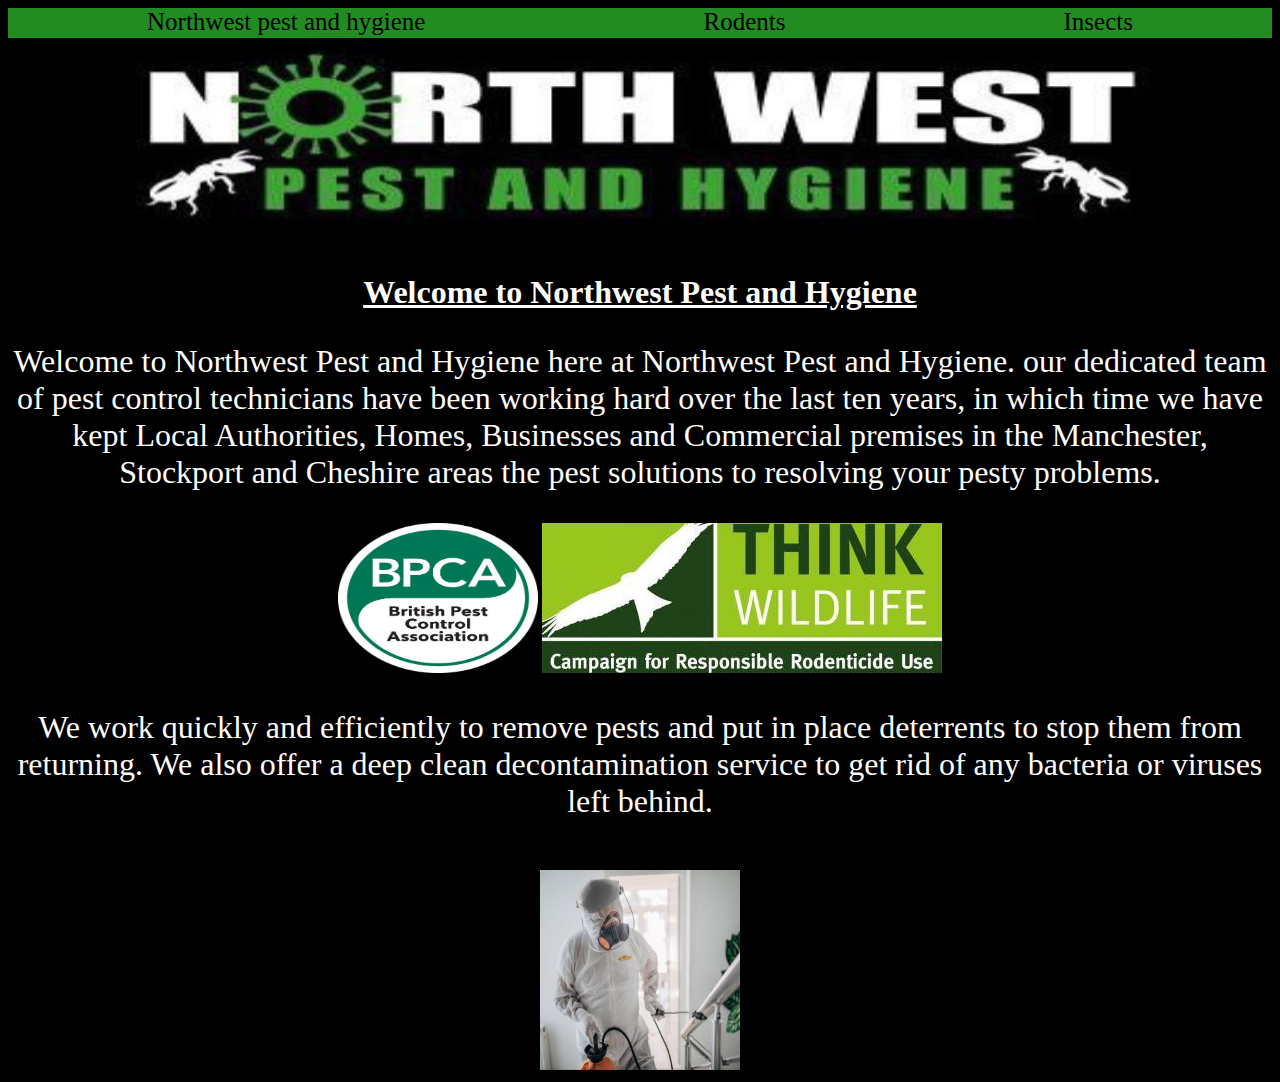
==== index.html @ 1ca01b5b "Add files via upload" ====
<!DOCTYPE html>
<html lang="en">
<head>
    <meta charset="UTF-8">
    <meta name="viewport" content="width=device-width, initial-scale=1.0">
    <link rel="stylesheet" href="style.css">

    <title>Northwest pest and hygiene</title>
</head>
<body>
    
<style>
.imagemain
{
    display: block;
    margin-left: auto;
    margin-right: auto;
}


</style>

<div id="navbar">
    <a href="index.html" target="_blank">Northwest pest and hygiene</a>
    <a href="Rodents.html" target="_blank">Rodents</a>
    <a href="Insects" target="_blank">Insects</a>
</div>




<img src="banner.jpg" alt="Northwest pest and hygiene banner" class="index1" height="200px" width="1200px"> <br>
  
    
<p><u><b>Welcome to Northwest Pest and Hygiene</b></u></p>


<p> 
    Welcome to Northwest Pest and Hygiene here at Northwest Pest and Hygiene. our dedicated team of pest control technicians have been working hard over the last ten years, in which time we have kept Local Authorities, Homes, Businesses and Commercial premises
in the Manchester, Stockport and Cheshire areas the pest solutions to resolving your pesty problems.</p>



<img src="bpca.jpg" alt="British pest control association" class="index1"
height="150px" width="200px"> 
<img src="crru.jpg" alt="Campaign for responcible rodenticide use" class="index1"
height="150px" width="400px"> 


<p> 
    We work quickly and efficiently to remove pests and put in place deterrents
        to stop them from returning. We also offer a deep clean
        decontamination service to get rid of any bacteria or viruses left behind.</p> <br>


        <img src="Fogging.jpg" alt="British pest control association" class="index1"
        height="200pxpx" width="200pxpx" radius="75%"> <br>



</body>
</html>
---- style.css ----
body {
    background-color: black;
    text-align: center;
    
}


p {
color: #fffdfa;
font-size: 200%;
text-align: center;
justify-content: space-around;
} 



#navbar 
 {
    height: 30px;
    background-color: forestgreen;
    border-color: forestgreen;
    display: flex;
    justify-content: space-around;
    align-items: start;
}


#navbar a
{
font-size: 25px;
color: black;
text-decoration: none;
}

#navbar a:hover
{
color: #fffdfa;}











#navbar2 a:hover
{
color: #2f332d;
}
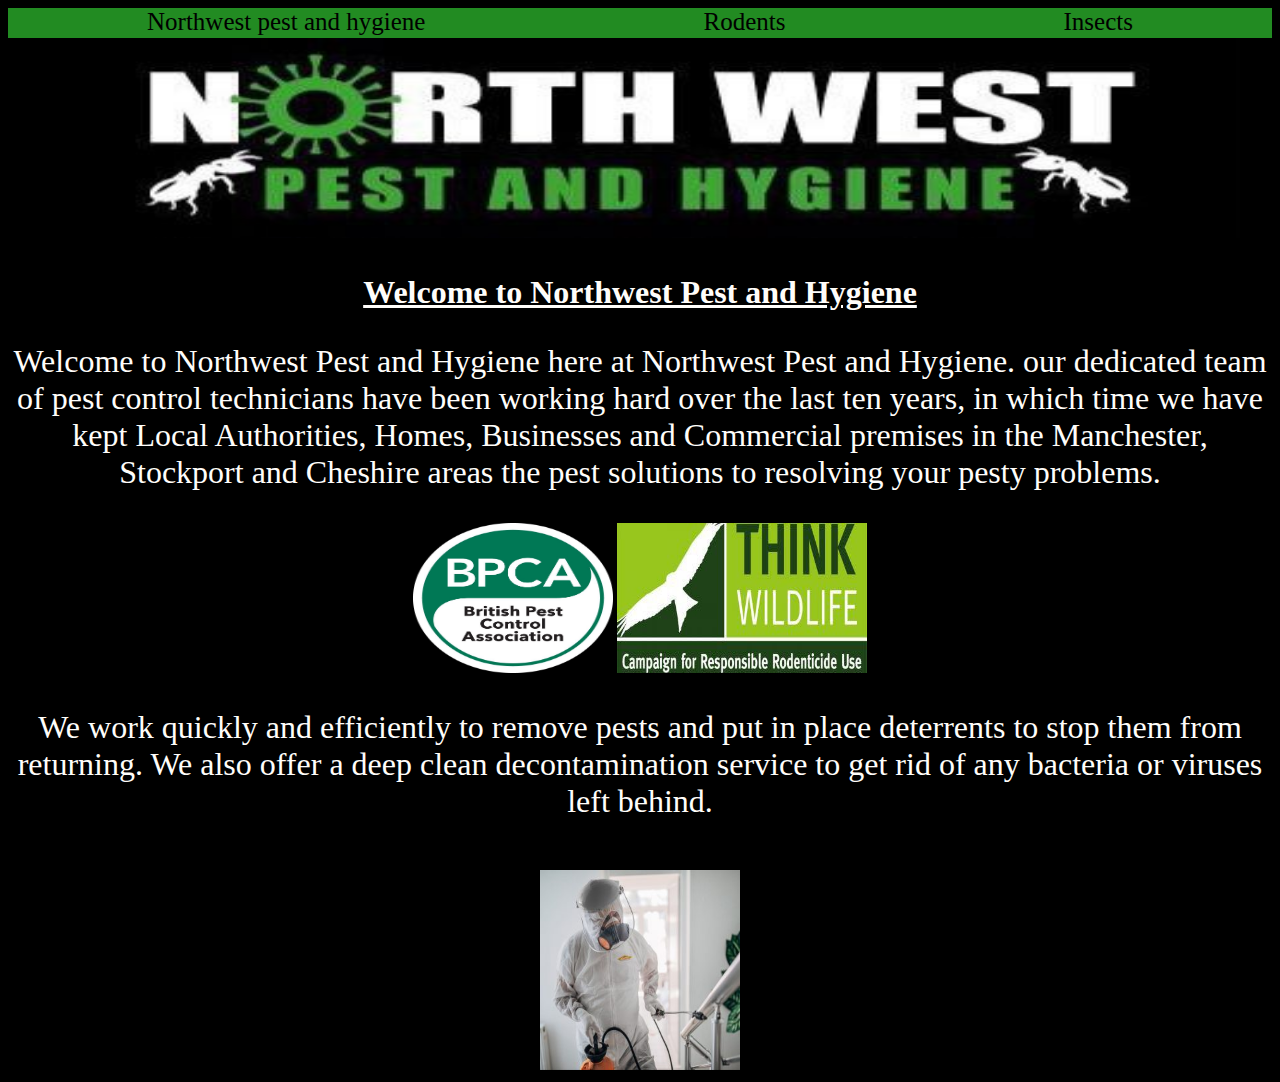
==== commit 978f6905: "Add files via upload" ====
--- a/index.html
+++ b/index.html
@@ -44,7 +44,7 @@
 <img src="bpca.jpg" alt="British pest control association" class="index1"
 height="150px" width="200px"> 
 <img src="crru.jpg" alt="Campaign for responcible rodenticide use" class="index1"
-height="150px" width="400px"> 
+height="150px" width="250px"> 
 
 
 <p> 
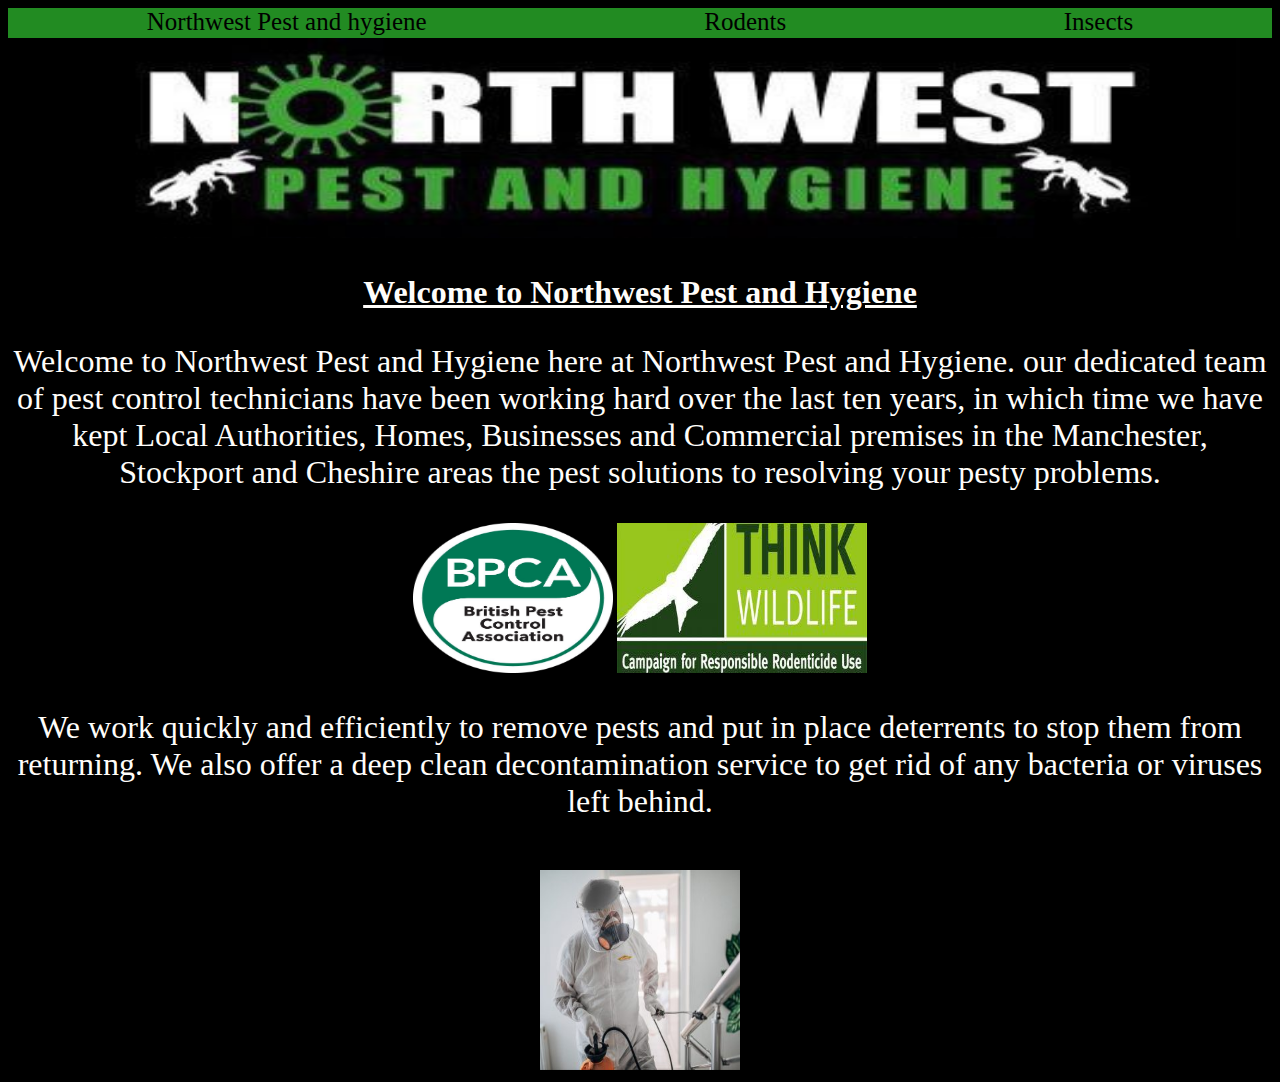
==== commit fee70286: "Add files via upload" ====
--- a/index.html
+++ b/index.html
@@ -4,6 +4,10 @@
     <meta charset="UTF-8">
     <meta name="viewport" content="width=device-width, initial-scale=1.0">
     <link rel="stylesheet" href="style.css">
+
+    <div class="wrapper main">
+
+
 
     <title>Northwest pest and hygiene</title>
 </head>
@@ -18,15 +22,22 @@
 }
 
 
+
+
+
+
 </style>
 
+
 <div id="navbar">
-    <a href="index.html" target="_blank">Northwest pest and hygiene</a>
+    <a href="index.html" target="_blank">Northwest Pest and hygiene</a>
     <a href="Rodents.html" target="_blank">Rodents</a>
-    <a href="Insects" target="_blank">Insects</a>
+    <a href="Insects.html" target="_blank">Insects</a>
 </div>
 
 
+<div class="wrapper main">
+</div>
 
 
 <img src="banner.jpg" alt="Northwest pest and hygiene banner" class="index1" height="200px" width="1200px"> <br>
@@ -54,9 +65,9 @@
 
 
         <img src="Fogging.jpg" alt="British pest control association" class="index1"
-        height="200pxpx" width="200pxpx" radius="75%"> <br>
+        height="200px" width="200px" radius="75%"> <br>
 
-
+</div>
 
 </body>
 </html>--- a/style.css
+++ b/style.css
@@ -4,6 +4,14 @@
     
 }
 
+.wrapper-main {
+width: 1000px;
+padding: 100px 0;
+margin: 0auto;
+border: black;
+display: flex;
+justify-content: space-around;
+}
 
 p {
 color: #fffdfa;
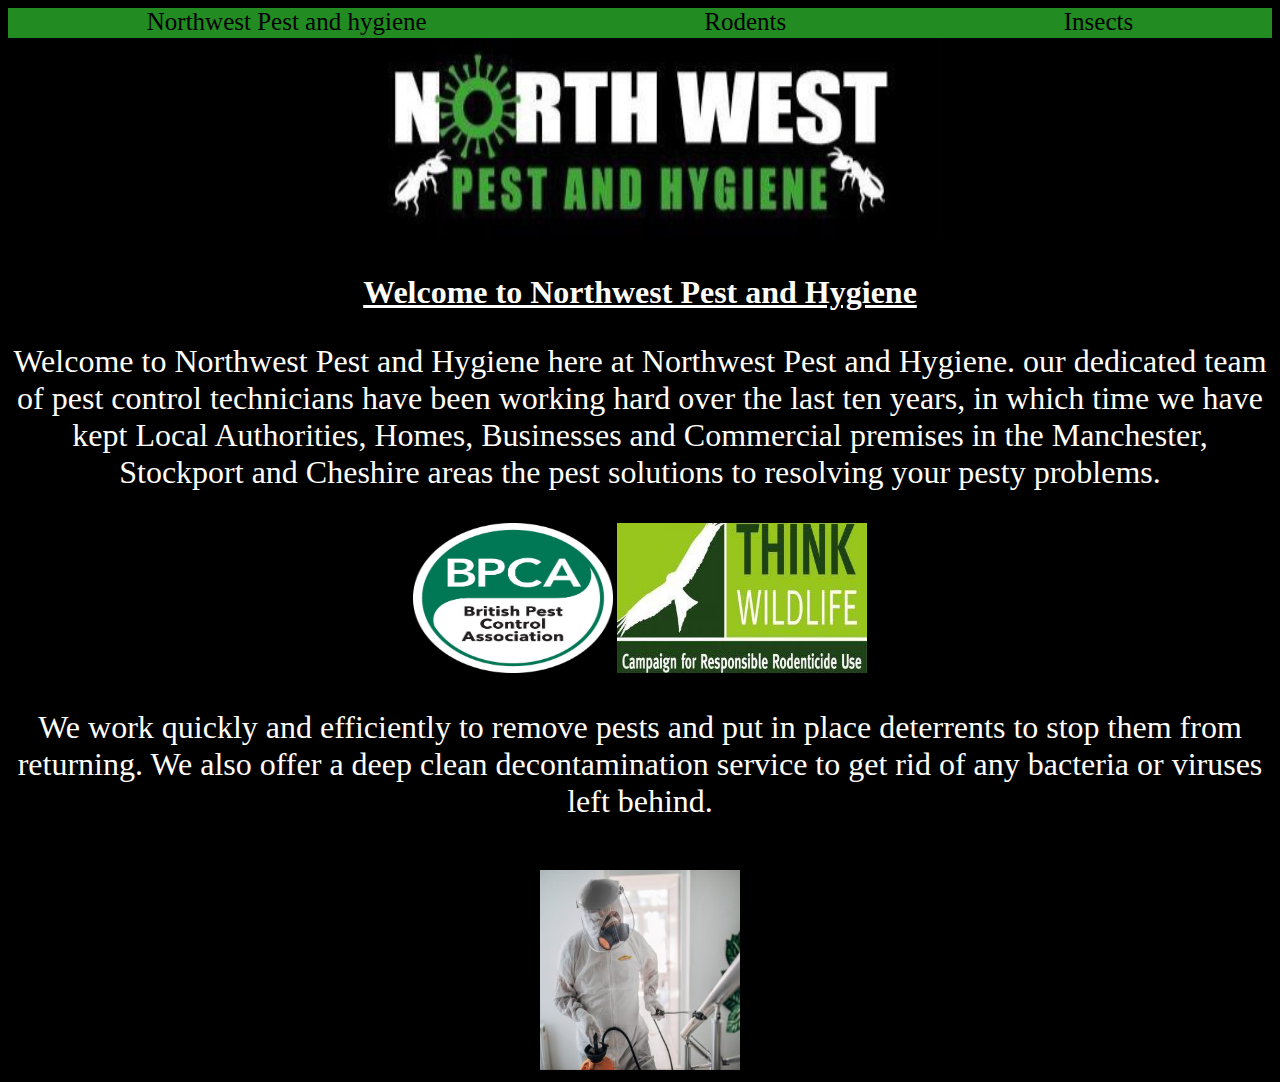
==== commit 7cb4b06b: "Add files via upload" ====
--- a/index.html
+++ b/index.html
@@ -13,13 +13,13 @@
 </head>
 <body>
     
-<style>
+<!-- <style>
 .imagemain
 {
     display: block;
     margin-left: auto;
     margin-right: auto;
-}
+} -->
 
 
 
@@ -40,7 +40,7 @@
 </div>
 
 
-<img src="banner.jpg" alt="Northwest pest and hygiene banner" class="index1" height="200px" width="1200px"> <br>
+<img src="banner.jpg" alt="Northwest pest and hygiene banner" class="index1" height="200px" width="600px"> <br>
   
     
 <p><u><b>Welcome to Northwest Pest and Hygiene</b></u></p>
--- a/style.css
+++ b/style.css
@@ -4,14 +4,7 @@
     
 }
 
-.wrapper-main {
-width: 1000px;
-padding: 100px 0;
-margin: 0auto;
-border: black;
-display: flex;
-justify-content: space-around;
-}
+
 
 p {
 color: #fffdfa;
@@ -49,12 +42,45 @@
 
 
 
+@media screen and (max-width: 768px) {
+    body {
+        font-size: 16px;
+        padding: 10px;
+    }
 
+    .container {
+        width: 100%;
+        padding: 10px;
+    }
 
+    nav {
+        display: flex;
+        flex-direction: column;
+        align-items: center;
+    }
 
+    nav ul {
+        padding: 0;
+        list-style: none;
+    }
 
+    nav ul li {
+        display: block;
+        margin: 10px 0;
+    }
 
-#navbar2 a:hover
-{
-color: #2f332d;
+    .content {
+        text-align: center;
+    }
+
+    .image {
+        width: 100%; /* Make images responsive */
+        height: auto;
+    }
+
+    button {
+        width: 100%;
+        padding: 10px;
+        font-size: 18px;
+    }
 }